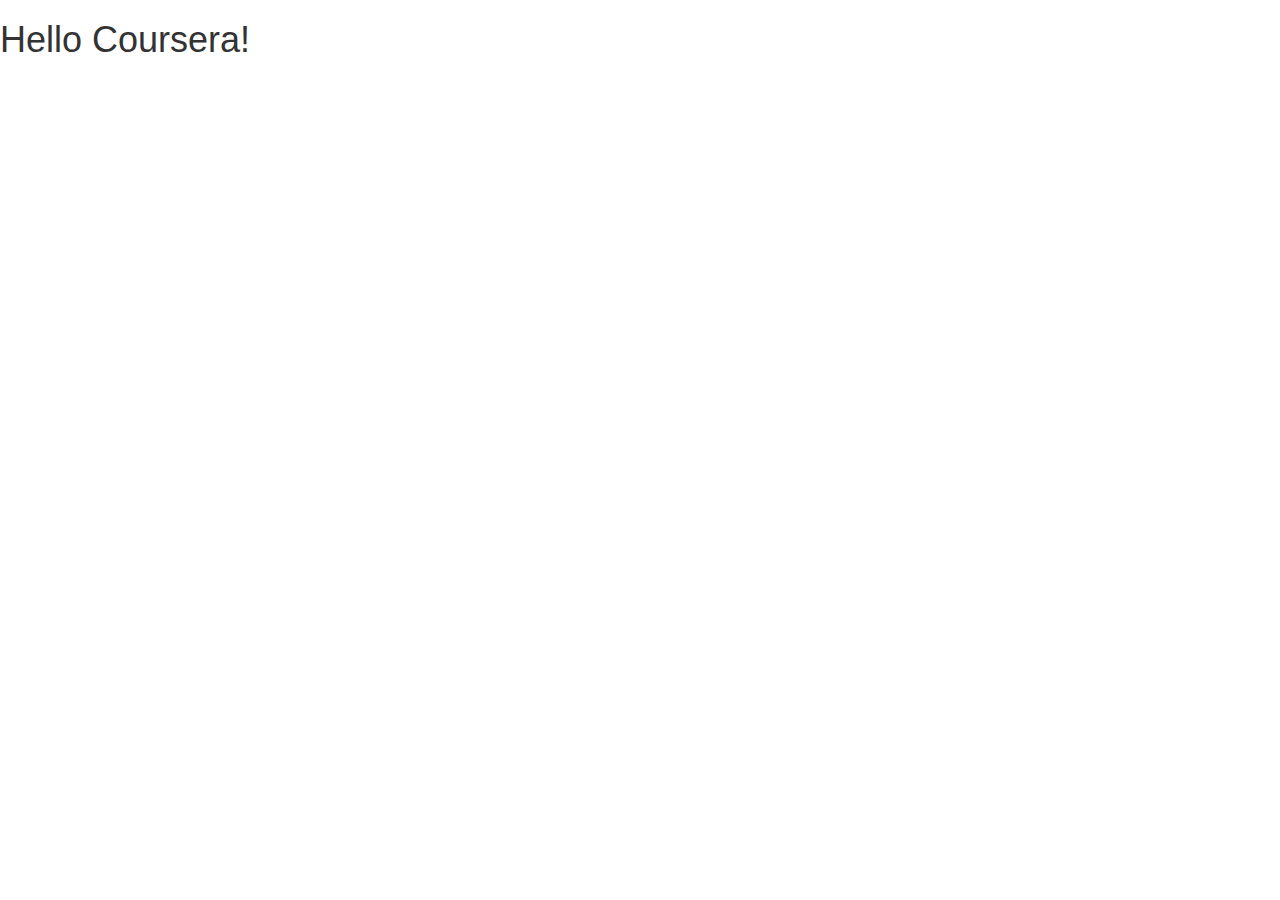
==== module3-solution/index.html @ bc410eee "initial commit for module3-assignment" ====
<!doctype html>
<html lang="en">
  <head>
    <meta charset="utf-8">
    <meta http-equiv="X-UA-Compatible" content="IE=edge">
    <meta name="viewport" content="width=device-width, initial-scale=1">

    <!-- HTML5 shim and Respond.js for IE8 support of HTML5 elements and media queries -->
    <!-- WARNING: Respond.js doesn't work if you view the page via file:// -->
    <!--[if lt IE 9]>
      <script src="https://oss.maxcdn.com/html5shiv/3.7.2/html5shiv.min.js"></script>
      <script src="https://oss.maxcdn.com/respond/1.4.2/respond.min.js"></script>
    <![endif]-->

    <title>Boostrap Starter Page</title>
    <link rel="stylesheet" href="css/bootstrap.min.css">
    <link rel="stylesheet" href="css/styles.css">
  </head>
<body>

  <h1>Hello Coursera!</h1>

  <!-- jQuery (Bootstrap JS plugins depend on it) -->
  <script src="js/jquery-1.11.3.min.js"></script>
  <script src="js/bootstrap.min.js"></script>
  <script src="js/script.js"></script>
</body>
</html>
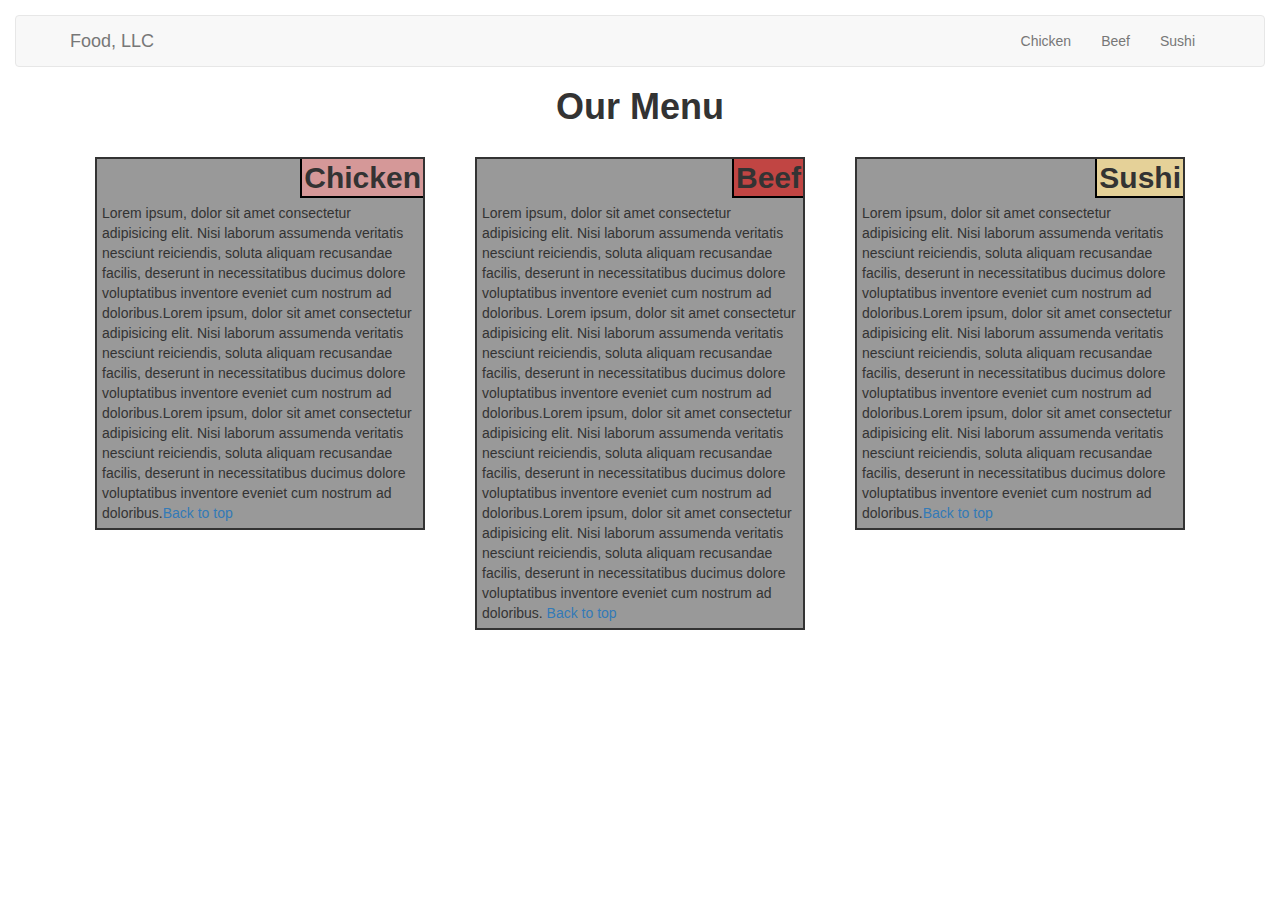
==== commit c7191003: "adds module3-solution" ====
--- a/module3-solution/index.html
+++ b/module3-solution/index.html
@@ -1,28 +1,118 @@
 <!doctype html>
 <html lang="en">
-  <head>
-    <meta charset="utf-8">
-    <meta http-equiv="X-UA-Compatible" content="IE=edge">
-    <meta name="viewport" content="width=device-width, initial-scale=1">
 
-    <!-- HTML5 shim and Respond.js for IE8 support of HTML5 elements and media queries -->
-    <!-- WARNING: Respond.js doesn't work if you view the page via file:// -->
-    <!--[if lt IE 9]>
+<head>
+  <meta charset="utf-8">
+  <meta http-equiv="X-UA-Compatible" content="IE=edge">
+  <meta name="viewport" content="width=device-width, initial-scale=1">
+
+  <!-- HTML5 shim and Respond.js for IE8 support of HTML5 elements and media queries -->
+  <!-- WARNING: Respond.js doesn't work if you view the page via file:// -->
+  <!--[if lt IE 9]>
       <script src="https://oss.maxcdn.com/html5shiv/3.7.2/html5shiv.min.js"></script>
       <script src="https://oss.maxcdn.com/respond/1.4.2/respond.min.js"></script>
     <![endif]-->
 
-    <title>Boostrap Starter Page</title>
-    <link rel="stylesheet" href="css/bootstrap.min.css">
-    <link rel="stylesheet" href="css/styles.css">
-  </head>
+  <title>Boostrap Starter Page</title>
+  <link rel="stylesheet" href="css/bootstrap.min.css">
+  <link rel="stylesheet" href="css/styles.css">
+</head>
+
 <body>
 
-  <h1>Hello Coursera!</h1>
+  <nav class="navbar navbar-default" id="top">
+    <div class="container">
+      <!-- Brand and toggle get grouped for better mobile display -->
+      <div class="navbar-header">
+        <button type="button" class="navbar-toggle collapsed" data-toggle="collapse"
+          data-target="#bs-example-navbar-collapse-1" aria-expanded="false">
+          <span class="sr-only">Toggle navigation</span>
+          <span class="icon-bar"></span>
+          <span class="icon-bar"></span>
+          <span class="icon-bar"></span>
+        </button>
+        <a class="navbar-brand" href="#">Food, LLC</a>
+      </div>
+
+      <!-- Collect the nav links, forms, and other content for toggling -->
+      <div class="collapse navbar-collapse" id="bs-example-navbar-collapse-1">
+        <ul class="nav navbar-nav navbar-right">
+          <li><a href="#" class="text-center">Chicken</a></li>
+          <hr class="visible-xs">
+          <li><a href="#" class="text-center">Beef</a></li>
+          <hr class="visible-xs">
+          <li><a href="#" class="text-center">Sushi</a></li>
+          <hr class="visible-xs">
+        </ul>
+      </div><!-- /.navbar-collapse -->
+    </div>
+  </nav>
+
+  <h1 class="section-title">Our Menu</h1>
+  <div class="container">
+    <div class="row">
+      <div class="col-lg-4 col-md-6 col-sm-12">
+        <section class="menu">
+          <h2 class="menu-title chicken-title">Chicken</h2>
+          <p class="menu-content">Lorem ipsum, dolor sit amet consectetur adipisicing elit. Nisi laborum
+            assumenda veritatis nesciunt reiciendis, soluta aliquam recusandae facilis, deserunt in
+            necessitatibus ducimus dolore voluptatibus inventore eveniet cum nostrum ad doloribus.Lorem ipsum, dolor sit
+            amet consectetur adipisicing elit. Nisi laborum
+            assumenda veritatis nesciunt reiciendis, soluta aliquam recusandae facilis, deserunt in
+            necessitatibus ducimus dolore voluptatibus inventore eveniet cum nostrum ad doloribus.Lorem ipsum, dolor sit
+            amet consectetur adipisicing elit. Nisi laborum
+            assumenda veritatis nesciunt reiciendis, soluta aliquam recusandae facilis, deserunt in
+            necessitatibus ducimus dolore voluptatibus inventore eveniet cum nostrum ad doloribus.<a href="#top">Back to
+              top</a></p>
+        </section>
+      </div>
+
+      <div class="col-lg-4 col-md-6 col-sm-12">
+        <section class="menu">
+          <h2 class="menu-title beef-title">Beef</h2>
+          <p class="menu-content">Lorem ipsum, dolor sit amet consectetur adipisicing elit. Nisi laborum
+            assumenda veritatis nesciunt reiciendis, soluta aliquam recusandae facilis, deserunt in
+            necessitatibus ducimus dolore voluptatibus inventore eveniet cum nostrum ad doloribus. Lorem ipsum, dolor
+            sit amet consectetur adipisicing elit. Nisi laborum
+            assumenda veritatis nesciunt reiciendis, soluta aliquam recusandae facilis, deserunt in
+            necessitatibus ducimus dolore voluptatibus inventore eveniet cum nostrum ad doloribus.Lorem ipsum, dolor sit
+            amet consectetur adipisicing elit. Nisi laborum
+            assumenda veritatis nesciunt reiciendis, soluta aliquam recusandae facilis, deserunt in
+            necessitatibus ducimus dolore voluptatibus inventore eveniet cum nostrum ad doloribus.Lorem ipsum, dolor sit
+            amet consectetur adipisicing elit. Nisi laborum
+            assumenda veritatis nesciunt reiciendis, soluta aliquam recusandae facilis, deserunt in
+            necessitatibus ducimus dolore voluptatibus inventore eveniet cum nostrum ad doloribus. <a href="#top">Back
+              to top</a></p>
+        </section>
+      </div>
+
+      <div class="col-lg-4 col-md-12 col-sm-12">
+        <section class="menu">
+          <h2 class="menu-title sushi-title">Sushi</h2>
+          <p class="menu-content">Lorem ipsum, dolor sit amet consectetur adipisicing elit. Nisi laborum
+            assumenda
+            veritatis nesciunt reiciendis, soluta aliquam recusandae facilis, deserunt in necessitatibus
+            ducimus
+            dolore voluptatibus inventore eveniet cum nostrum ad doloribus.Lorem ipsum, dolor sit amet consectetur
+            adipisicing elit. Nisi laborum
+            assumenda
+            veritatis nesciunt reiciendis, soluta aliquam recusandae facilis, deserunt in necessitatibus
+            ducimus
+            dolore voluptatibus inventore eveniet cum nostrum ad doloribus.Lorem ipsum, dolor sit amet consectetur
+            adipisicing elit. Nisi laborum
+            assumenda
+            veritatis nesciunt reiciendis, soluta aliquam recusandae facilis, deserunt in necessitatibus
+            ducimus
+            dolore voluptatibus inventore eveniet cum nostrum ad doloribus.<a href="#top">Back to top</a></p>
+        </section>
+      </div>
+    </div>
+  </div>
 
   <!-- jQuery (Bootstrap JS plugins depend on it) -->
   <script src="js/jquery-1.11.3.min.js"></script>
   <script src="js/bootstrap.min.js"></script>
   <script src="js/script.js"></script>
 </body>
-</html>
+
+</html>--- a/module3-solution/css/styles.css
+++ b/module3-solution/css/styles.css
@@ -0,0 +1,69 @@
+/* Navbar section */
+.navbar-nav hr {
+  margin-top: 0;
+  margin-bottom: 0;
+}
+/* End Navbar section */
+
+/* Homepage section */
+.content-container {
+  background-color: #999999;
+}
+
+* {
+  margin: 0;
+  padding: 0;
+  box-sizing: border-box;
+}
+
+body {
+  margin: 15px;
+}
+
+.row {
+  width: 100%;
+  margin: 10px auto;
+}
+
+.section-title {
+  text-align: center;
+  font-weight: bold;
+}
+
+.menu {
+  border: 2px solid;
+  margin: 10px;
+  padding: 0px;
+  background-color: #999999;
+  position: relative;
+}
+
+.menu-title {
+  float: right;
+  border: 2px solid black;
+  padding: 2px;
+  border-top-style: none;
+  border-right-style: none;
+  margin-top: 0;
+  margin-bottom: 5px;
+  font-weight: bold;
+}
+
+.menu-content {
+  clear: both;
+  margin: 5px;
+}
+
+.chicken-title {
+  background-color: #d59898;
+}
+
+.beef-title {
+  background-color: #c14543;
+}
+
+.sushi-title {
+  background-color: #e5d198;
+}
+
+/* End Homepage section */
